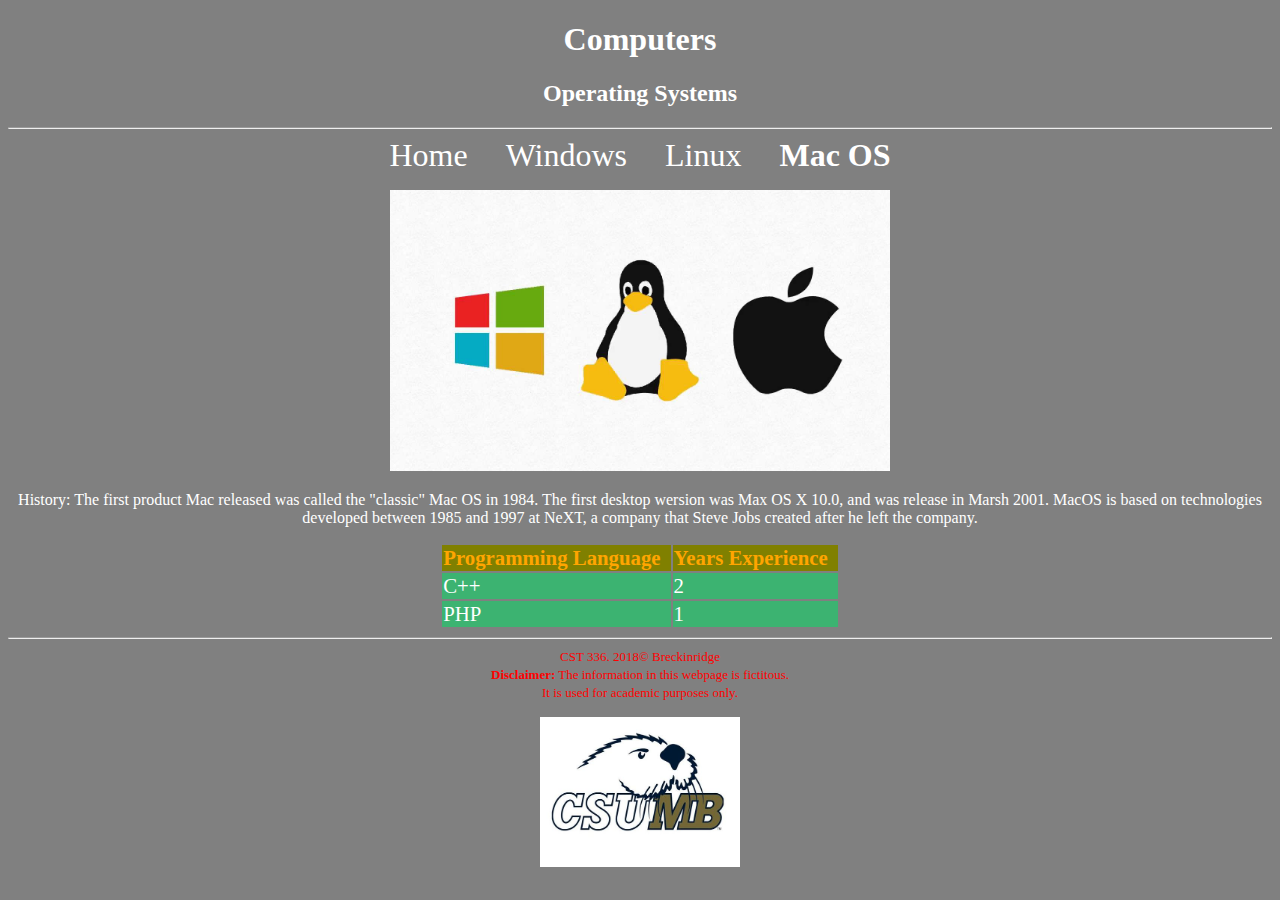
==== hw/hw1/mac_OS.html @ 2d9d2158 "hi" ====
<!DOCTYPE html>
<html>
<!--

Patrick Breckinridge 9/10/2018 webpage 1 of hw

-->
    <head>
        
        <meta charset="utf-8" />
        <title> Operating Systems </title>
        
        <link href="css/styles.css" rel="stylesheet" type="text/css" />
    </head>
    </head>
<!-- closing head -->

    <!-- This is the body -->
    <!-- This is where we place the content of our website -->
    <body style="background-color:grey; color:white">
        <center>
        <header>
            <h1> Computers </h1>     <!--block tag -->
            <h2> Operating Systems </h2>
        </header>
        <hr>
        <nav>
            <a href="operating_systems.html"> </font> Home </a> <!--inline tag-->
            <a href="windows.html"> </font> Windows </a> <!--inline tag-->
            <a href="linux.html"> Linux </a>
            <strong> <a href="mac_OS.html"> Mac OS </a> </strong>
        </nav>
        
            <figure>
                <img src="../../img/operating_systems.jpg" width="500" alt="operating systems" />
            </figure>
        
       <!-- div with an id called content which -->
       <div id="content">
           
            <p>
               History: The first product Mac released was called the "classic" Mac OS in 1984. The first desktop wersion was Max OS X 10.0, and was release in Marsh 2001. MacOS is based on technologies developed between 1985 and 1997 at NeXT, a company that Steve Jobs created after he left the company.
               
           </p>
           <!-- Create the table to hold experience data -->
           <table> 
               <tr id="table-header">
                   <td><strong>Programming Language</strong></td>
                   <td><strong>Years Experience</strong></td>
               </tr>
               <tr class="table-row">
                   <td>C++</td>
                   <td>2</td>
               </tr>
               <tr class="table-row">
                   <td>PHP</td>
                   <td>1</td>
               </tr>
           </table>
           
           
       </div>
       
       <!-- This is the footer -->
        
        <!-- This is the footer -->
        <!-- The footer goes inside the body but not always -->
        <footer>
            
            <hr>
            <font color="red"; size="2">CST 336. 2018&copy; Breckinridge <br />
            <strong>Disclaimer:</strong> The information in this webpage is fictitous. <br />
            It is used for academic purposes only.</font>
            <figure>
                <img src="../../img/csumb logo.jpg" width="200" alt="CSUMB logo" />
            </figure>
            
        </footer>
        <!-- closing footer -->
        
    </body>
    <!-- closing body -->

</html>
---- hw/hw1/css/styles.css ----
body {
    background-color:black;
    color:gray;
    text-align: center;

}

header, nav, footer {
    text-align: center;
}

main {
    text-align: left;
}

nav a {    /* links within "nav" container */
    padding:15px;
    padding-bottom:4px;
    font-size: 2em;
    text-decoration: none;    /* removed underline */
    color: white;           /* by default, links are blue */
}

nav a:hover {    
    border-bottom:4px green solid;
    font-size: 3em;
    transition: .9s;    /* transition effect */
    color:yellow;
}

#me, #welcomeText {
    float:left;
}

footer {
    clear: left;
}

table {
    margin: 0px auto;
}

td {
    padding-right: 10px;
    font-size: 1.3em;
}

td strong {
    color: orange;
}

#table-header {
    background-color: #808000;
}

.table-row {
    background-color: #3CB371;
}

ul {
    text-align: left;
    padding-left: 200px;
}

.hobby {
    color: yellow;
}
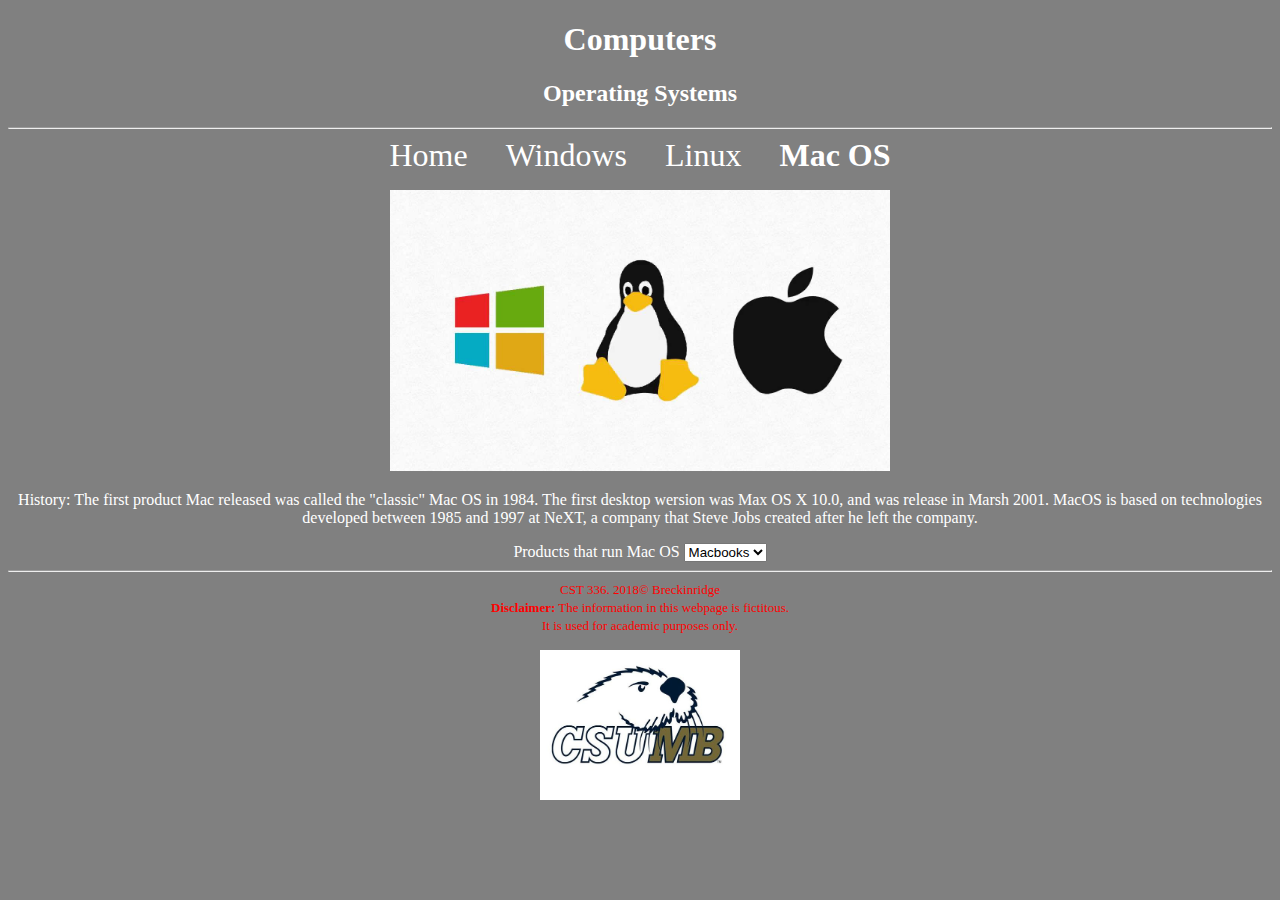
==== commit 60491edd: "operating systems" ====
--- a/hw/hw1/mac_OS.html
+++ b/hw/hw1/mac_OS.html
@@ -42,23 +42,17 @@
                History: The first product Mac released was called the "classic" Mac OS in 1984. The first desktop wersion was Max OS X 10.0, and was release in Marsh 2001. MacOS is based on technologies developed between 1985 and 1997 at NeXT, a company that Steve Jobs created after he left the company.
                
            </p>
-           <!-- Create the table to hold experience data -->
-           <table> 
-               <tr id="table-header">
-                   <td><strong>Programming Language</strong></td>
-                   <td><strong>Years Experience</strong></td>
-               </tr>
-               <tr class="table-row">
-                   <td>C++</td>
-                   <td>2</td>
-               </tr>
-               <tr class="table-row">
-                   <td>PHP</td>
-                   <td>1</td>
-               </tr>
-           </table>
-           
-           
+            
+            Products that run Mac OS
+            <select name=products> 
+            
+            <option value="Laptop">Macbooks</option>
+            <option value="Desktop">iMac</option>
+            <option value="Tablet">iPad</option>
+            <option value="Phone">iPhone</option>
+            
+            </select>
+            
        </div>
        
        <!-- This is the footer -->
